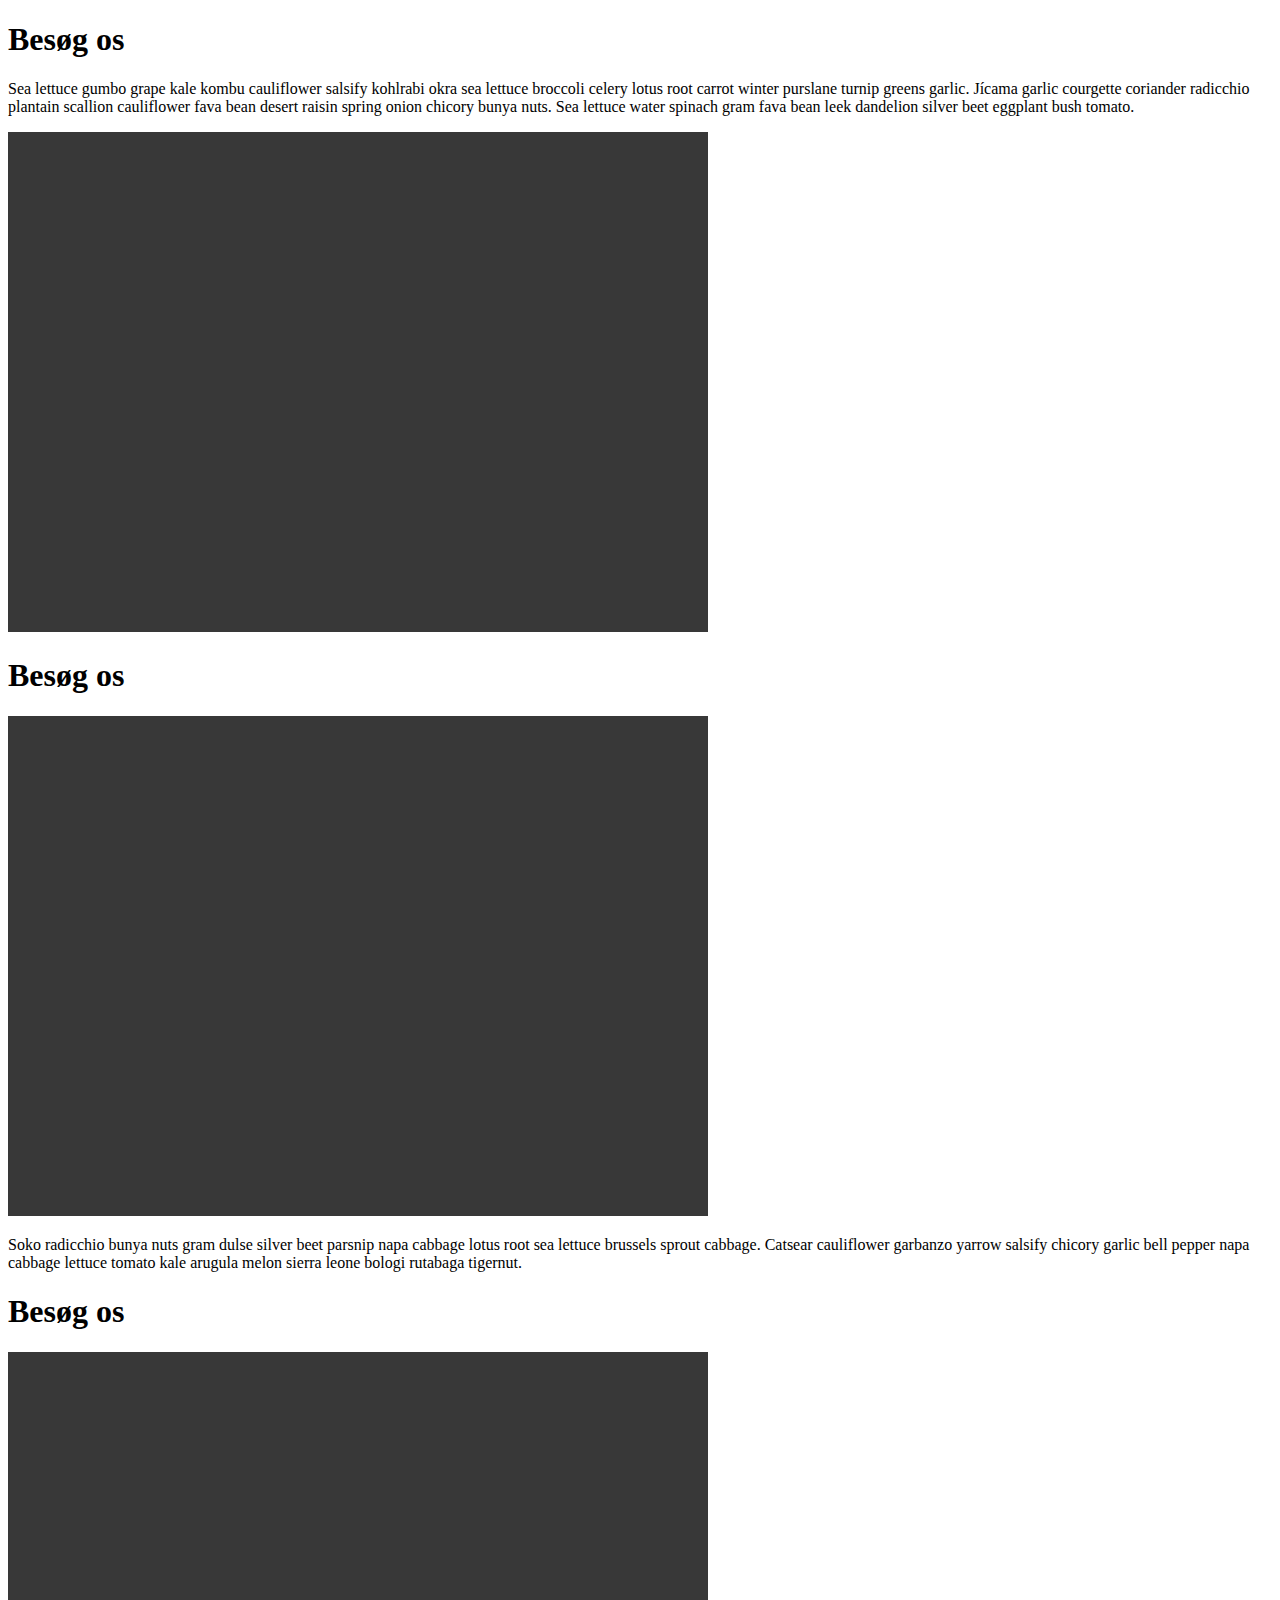
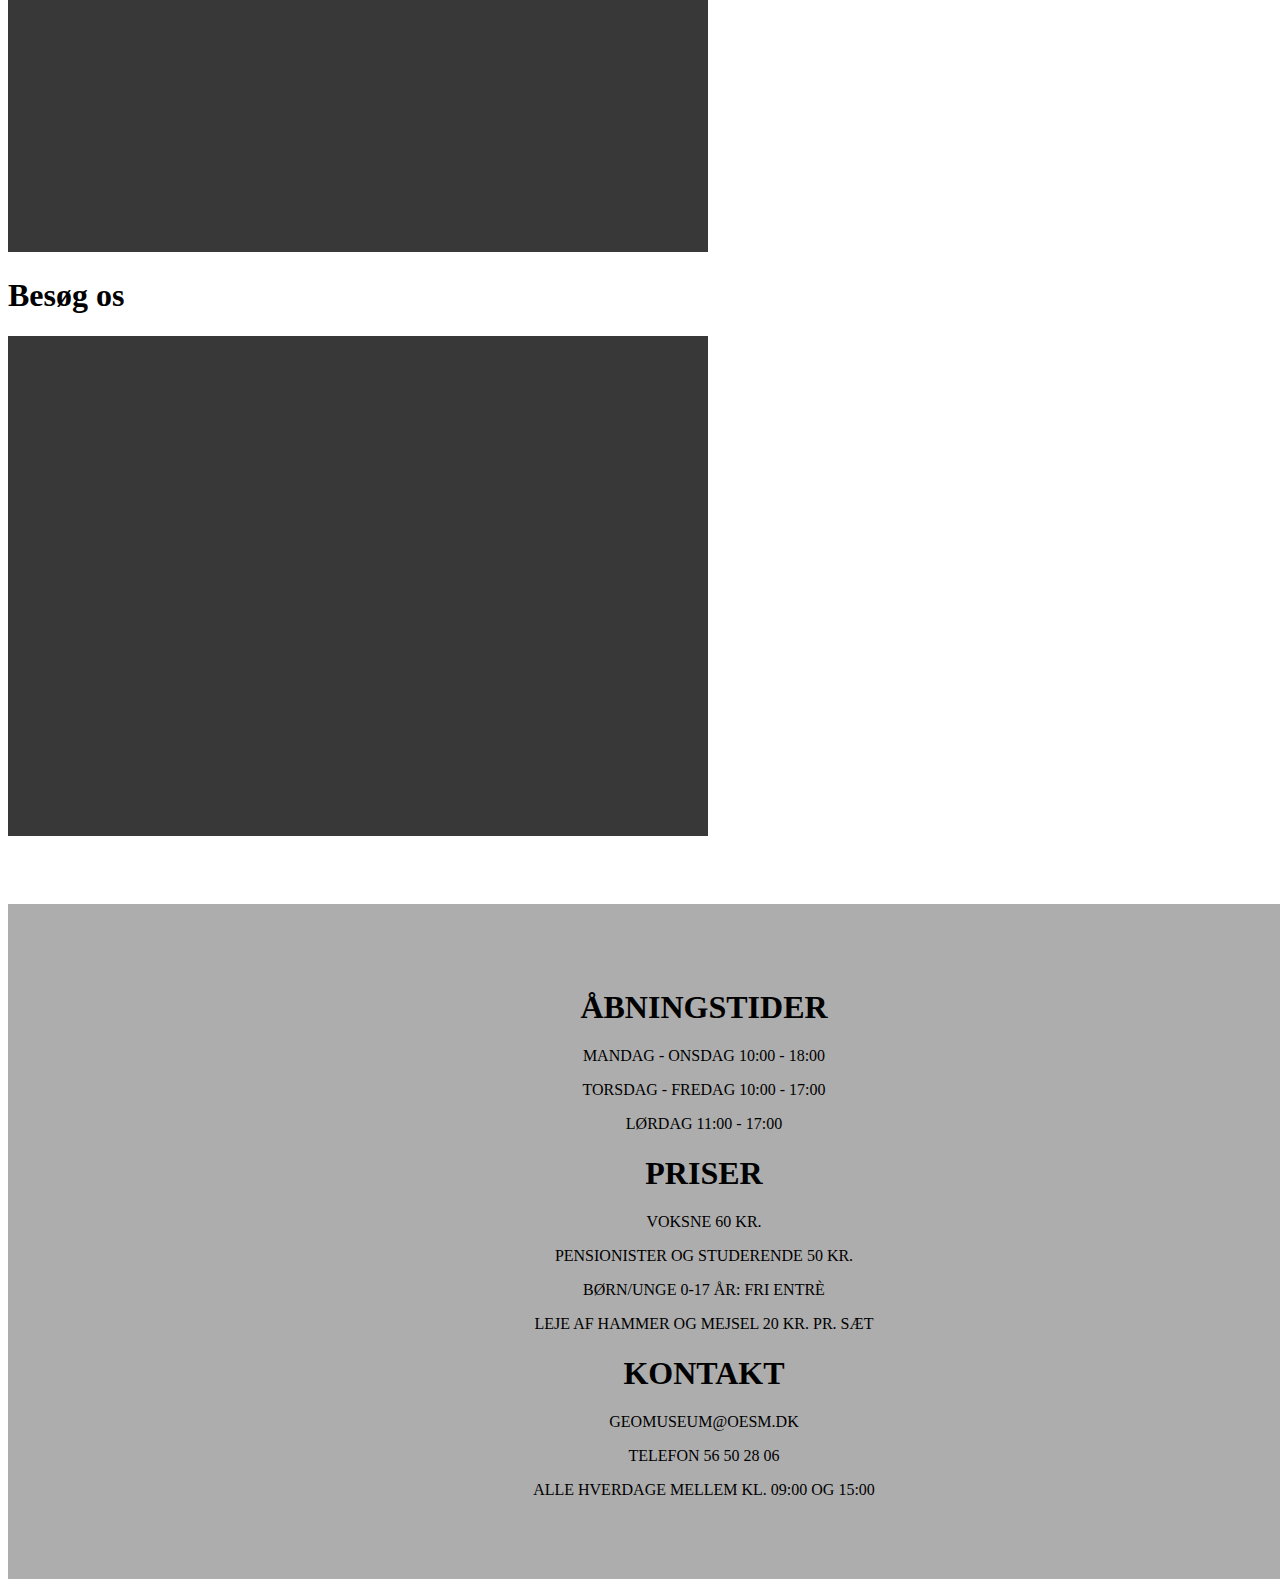
==== aktuelt.html @ c9a7f90d "museumssiderne slettet, kontakt og besoeg tilføjet" ====
<!DOCTYPE html>
<html lang="da">
<head>
    <meta charset="utf-8">
    <meta name="viewport" content="width=device-width, initial-scale=1.0">
    <title>Nyheder</title>
    <link rel="stylesheet" href="style.css">
    <link rel="font" href="font/LimeStone_light.otf">
</head>

<body>

    <section id="nyheder">

        <div class="boks">
            <h1>Besøg os</h1>
            <p>Sea lettuce gumbo grape kale kombu cauliflower salsify kohlrabi okra sea lettuce broccoli celery lotus root carrot winter purslane turnip greens garlic. Jícama garlic courgette coriander radicchio plantain scallion cauliflower fava bean desert raisin spring onion chicory bunya nuts. Sea lettuce water spinach gram fava bean leek dandelion silver beet eggplant bush tomato.</p>
            <img src="pics/black.png">
        </div>
        <div class="boks">
            <h1>Besøg os</h1>
            <img src="pics/black.png">
            <p>Soko radicchio bunya nuts gram dulse silver beet parsnip napa cabbage lotus root sea lettuce brussels sprout cabbage. Catsear cauliflower garbanzo yarrow salsify chicory garlic bell pepper napa cabbage lettuce tomato kale arugula melon sierra leone bologi rutabaga tigernut.</p>
        </div>
        <div class="boks">
            <h1>Besøg os</h1>
            <img src="pics/black.png">
        </div>
        <div class="boks">
            <h1>Besøg os</h1>
            <img src="pics/black.png">
        </div>
    </section>






    <section id="footer">
        <div class="boks-1">
            <h1>ÅBNINGSTIDER</h1>
            <p>MANDAG - ONSDAG 10:00 - 18:00</p>
            <p>TORSDAG - FREDAG 10:00 - 17:00</p>
            <p>LØRDAG 11:00 - 17:00</p>
        </div>

        <div class="boks-2">
            <h1>PRISER</h1>
            <p>VOKSNE 60 KR.</p>
            <p>PENSIONISTER OG STUDERENDE 50 KR.</p>
            <p>BØRN/UNGE 0-17 ÅR: FRI ENTRÈ</p>
            <p>LEJE AF HAMMER OG MEJSEL 20 KR. PR. SÆT</p>
        </div>
        <div class="boks-3">
            <h1>KONTAKT</h1>
            <p>GEOMUSEUM@OESM.DK</p>
            <p>TELEFON 56 50 28 06</p>
            <p>ALLE HVERDAGE MELLEM KL. 09:00 OG 15:00</p>
        </div>
        <div class="kort"></div>
    </section>


    <script src="script.js"></script>
</body>
</html>
---- style.css ----
body {
    border: 0;
    font-family: limestone;
}


/*       header       */
/* MENU START */
ul {
    list-style-type: none;
    margin: 0;
    padding: 0;
    overflow: hidden;
    top: 0;
    width: 100%;
    top: 0;
    font-family: Arial, cursive;


}

li {
    float: left;
}

li a {
    display: block;
    color: black;
    text-align: center;
    padding: 14px 16px;
    text-decoration: none;
}

li a:hover {
    background-color: #F3061A;
    transition: 0.5s;
    color: white;

}

/*MENU SLUT*/
/*BURGERMENU*/
#menuknap {
    text-align: left;
    font-size: 3rem;
    cursor: pointer;
    color: black;
    font-family: 'Comfortaa', cursive;
}

#menu {
    transition: transform 0.3s;
    list-style-type: none;
    transform-origin: top left;


    padding-bottom: 20px;
    background-color: rgba(226, 226, 226, 0.58);
    width: 200px;
}

#burger {
    width: 200px;
    z-index: 2;
    margin-left: 20px;
}

#menu li {
    margin: 10px;
    display: block;



}

#menu a {
    font-size: 1.2rem;
    text-decoration: none;
    color: #000000;
    text-align: left;


}

#menu a:hover {
    color: white;
}


.hidden {
    display: none;
}


/*MEDIA*/

@media only screen and (min-width: 900px) {


    #burger {
        display: none;
    }

    .navbar {
        display: block
    }
}

/* MEDIA SLUT */


/*BURGERMENU SLUT*/



/*       header slut      */


/*       besøg os       */

#splash {}

#besoeg-os {
    margin: 5vw;
    line-height: 22px;
}

/*       besøg os slut       */


/*       undervisning       */

img {}

.fag {
    width: 100%;
    font-family: limestone;
}

.steder {
    width: 100%;
    font-family: limestone;
}


/*       undervisning slut      */




/*       billetter      */

#billetter {
    margin: 5vw;
}

a {
    text-decoration: none;
    font-weight: 900;
    font-size: 2rem;
    line-height: 10vh;

}

a:hover {
    color: dimgrey;
}

a:visited {
    color: rebeccapurple;
}

a:active {
    color: yellow;
}

/*       billetter slut      */













#bestil {}

#gaa-til-betaling {
    background-image: url(svg/betaling.svg);
    background-repeat: no-repeat;
    width: 50vw;
    height: 10vh;
}

input {
    width: 60vw;
    height: 4vh;
}


#ordre {}


/*       footer       */
#footer {
    margin-top: 5vw;
    padding: 5vw;
    width: 100%;
    background-color: #adadad;
    font-family: limestone;
    text-align: center;
}

/*       footer slut       */
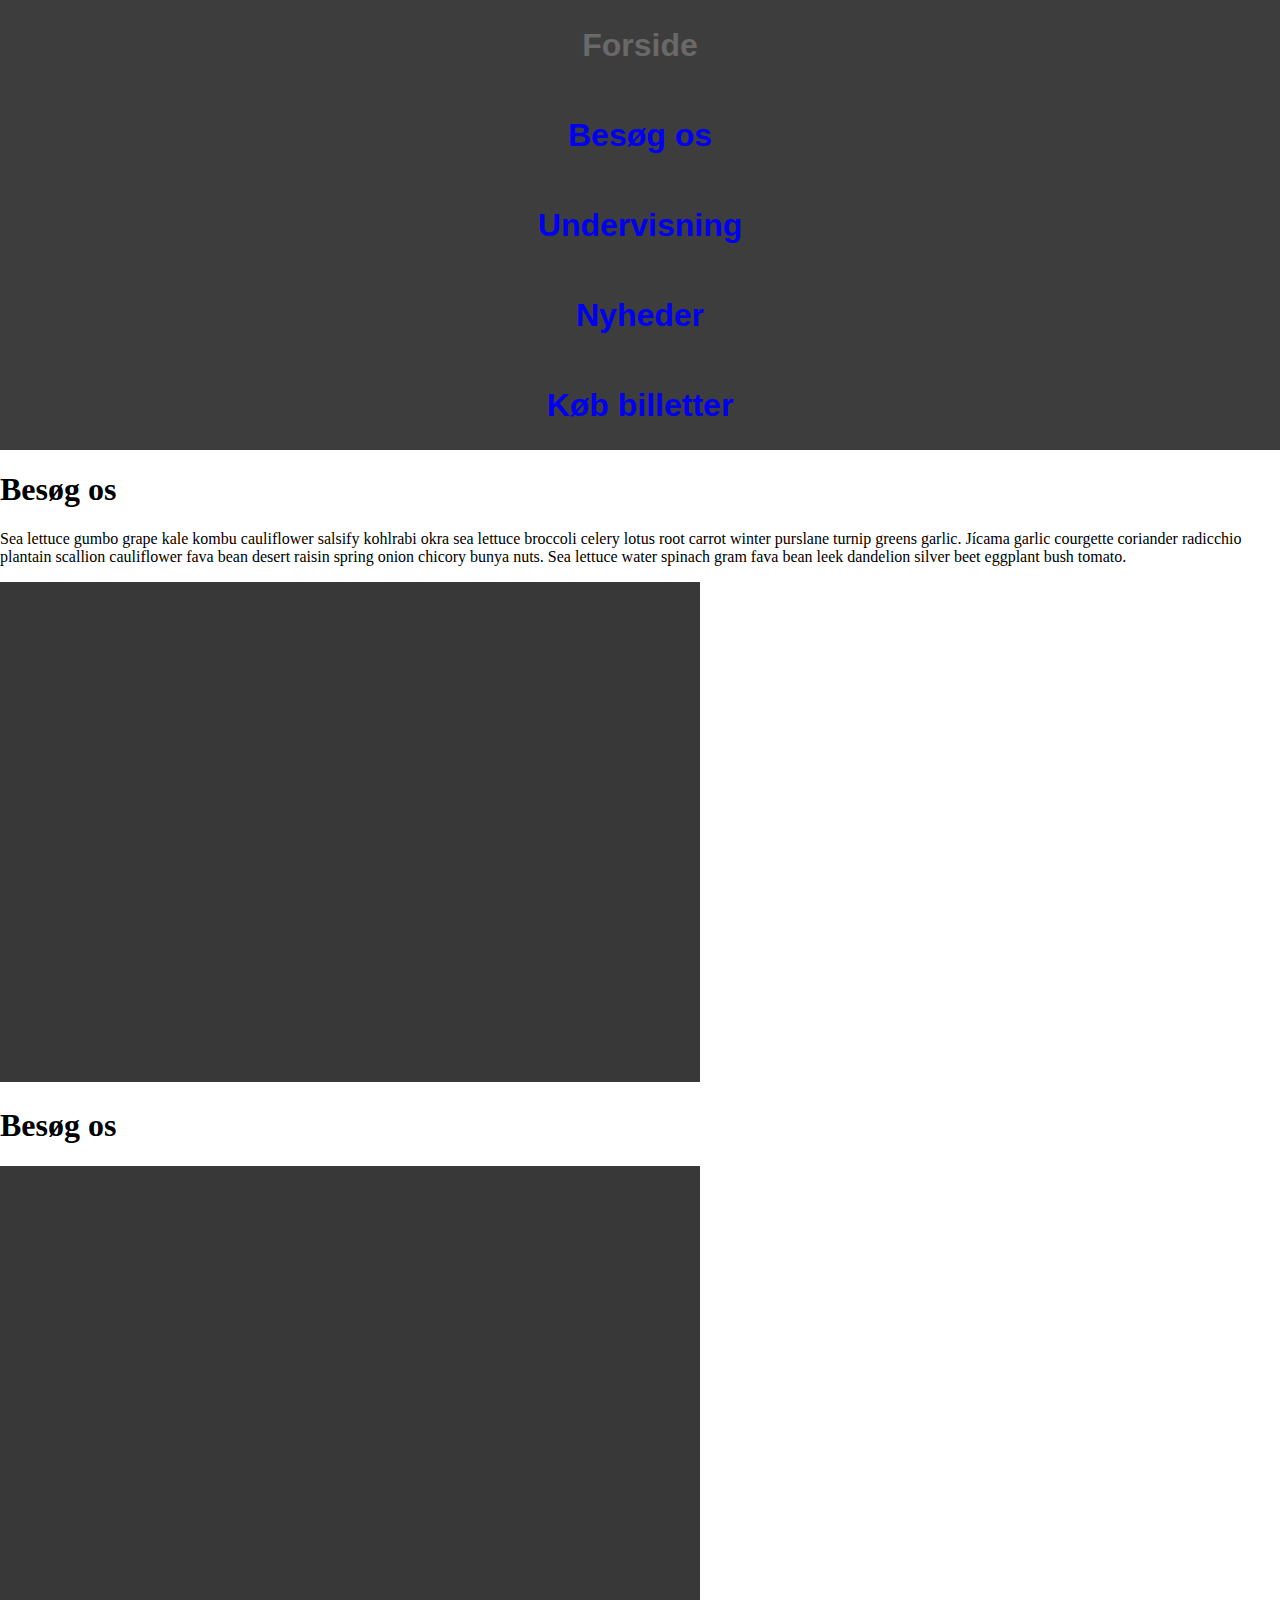
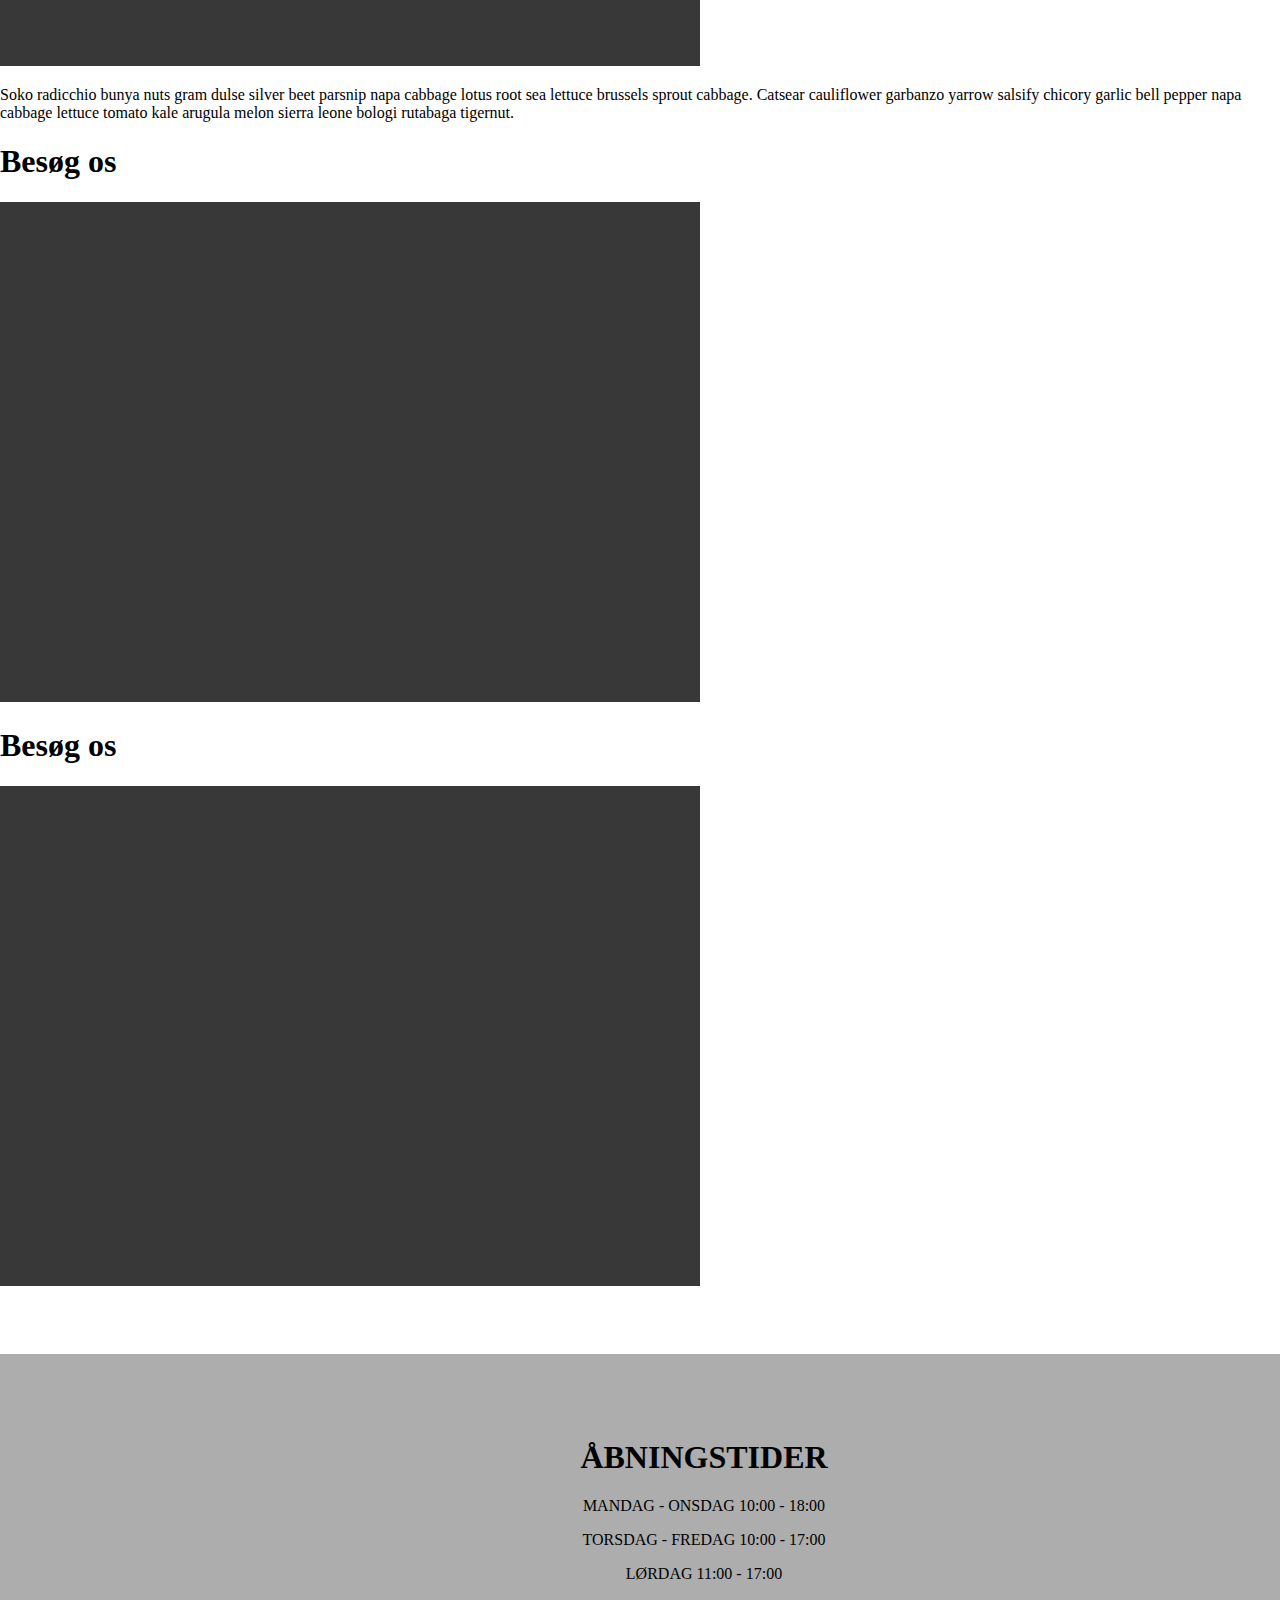
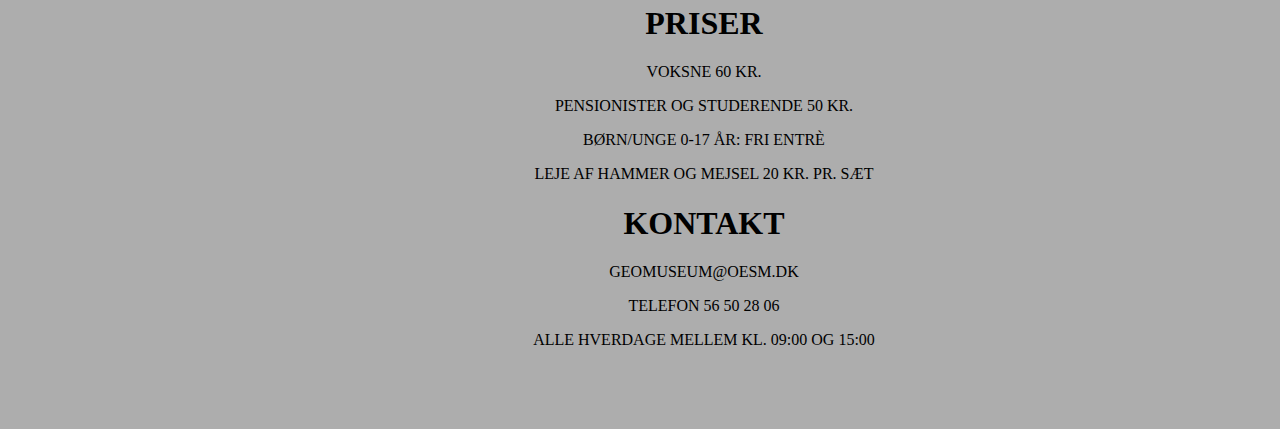
==== commit 8e8581f2: "nav bar er oppe på alle html sider næsten!!" ====
--- a/aktuelt.html
+++ b/aktuelt.html
@@ -11,7 +11,30 @@
 <body>
 
     <section id="nyheder">
+        <header>
+            <div class="navbar hidden">
+                <ul>
+                    <li><a href="index.html">Forside</a></li>
+                    <li><a href="menu.html">Besøg os</a></li>
+                    <li><a href="om_og_kontakt.html">Undervisning</a></li>
+                    <li><a href="om_og_kontakt.html">Nyheder</a></li>
+                    <li><a href="om_og_kontakt.html">Køb billetter</a></li>
+                </ul>
+            </div>
 
+
+
+            <nav id="burger">
+                <div id="menuknap">☰</div>
+                <ul id="menu" class="hidden">
+                    <li><a href="index.html">Forside</a></li>
+                    <li><a href="menu.html">Besøg os</a></li>
+                    <li><a href="om_og_kontakt.html">Undervisning</a></li>
+                    <li><a href="om_og_kontakt.html">Nyheder</a></li>
+                    <li><a href="om_og_kontakt.html">Køb billetter</a></li>
+                </ul>
+            </nav>
+        </header>
         <div class="boks">
             <h1>Besøg os</h1>
             <p>Sea lettuce gumbo grape kale kombu cauliflower salsify kohlrabi okra sea lettuce broccoli celery lotus root carrot winter purslane turnip greens garlic. Jícama garlic courgette coriander radicchio plantain scallion cauliflower fava bean desert raisin spring onion chicory bunya nuts. Sea lettuce water spinach gram fava bean leek dandelion silver beet eggplant bush tomato.</p>
--- a/style.css
+++ b/style.css
@@ -1,11 +1,17 @@
 body {
     border: 0;
     font-family: limestone;
+    margin: 0;
 }
 
 
 /*       header       */
 /* MENU START */
+
+header {
+    background: #3E3D3D;
+}
+
 ul {
     list-style-type: none;
     margin: 0;
@@ -15,28 +21,30 @@
     width: 100%;
     top: 0;
     font-family: Arial, cursive;
-
-
-}
-
+}
+
+/*
 li {
     float: left;
 }
-
+*/
+
+/*
 li a {
     display: block;
-    color: black;
+    color: white;
     text-align: center;
     padding: 14px 16px;
     text-decoration: none;
 }
-
-li a:hover {
-    background-color: #F3061A;
-    transition: 0.5s;
-    color: white;
-
-}
+*/
+
+li a {
+    display: flex;
+    justify-content: center;
+}
+
+li a:hover {}
 
 /*MENU SLUT*/
 /*BURGERMENU*/
@@ -44,7 +52,7 @@
     text-align: left;
     font-size: 3rem;
     cursor: pointer;
-    color: black;
+    color: #DEDEDE;
     font-family: 'Comfortaa', cursive;
 }
 
@@ -52,11 +60,8 @@
     transition: transform 0.3s;
     list-style-type: none;
     transform-origin: top left;
-
-
-    padding-bottom: 20px;
-    background-color: rgba(226, 226, 226, 0.58);
-    width: 200px;
+    /*    padding-bottom: 20px;*/
+    /*    width: 200px;*/
 }
 
 #burger {
@@ -65,18 +70,15 @@
     margin-left: 20px;
 }
 
+
 #menu li {
     margin: 10px;
     display: block;
-
-
-
 }
 
 #menu a {
     font-size: 1.2rem;
     text-decoration: none;
-    color: #000000;
     text-align: left;
 
 
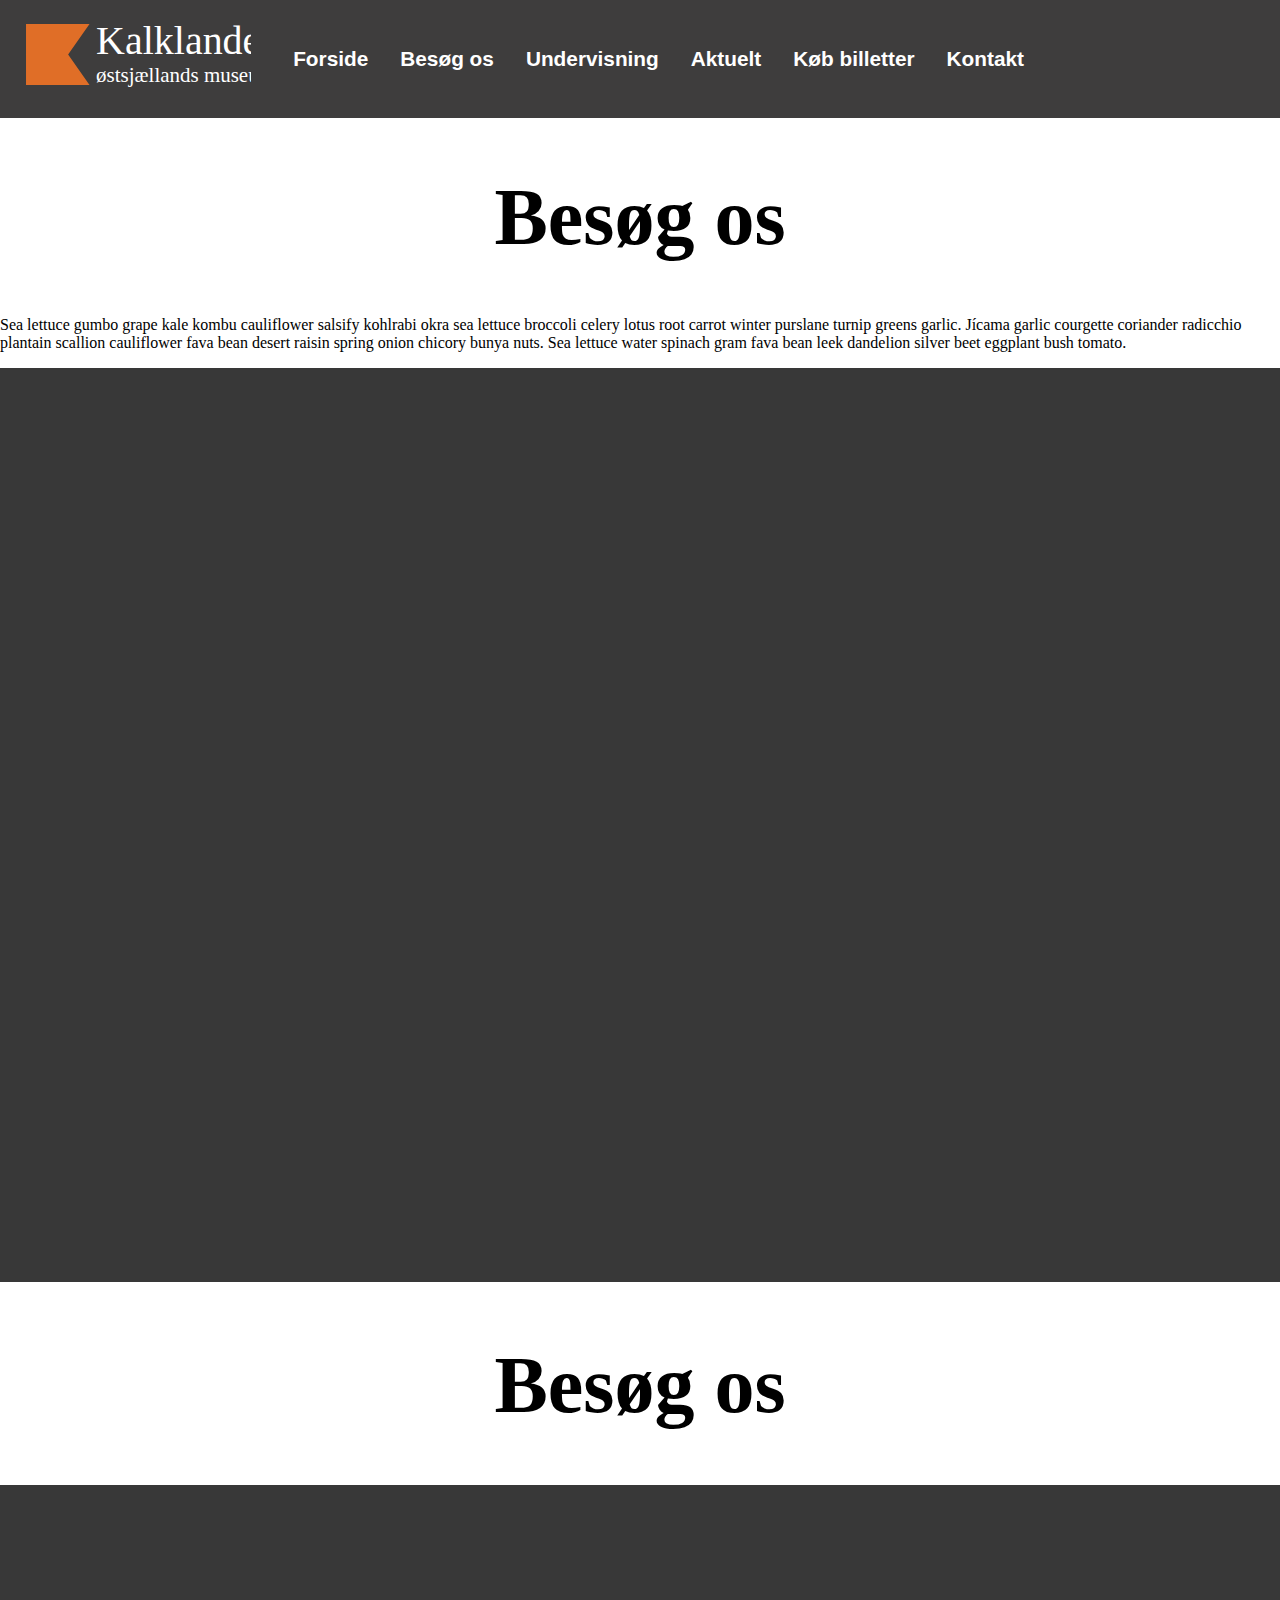
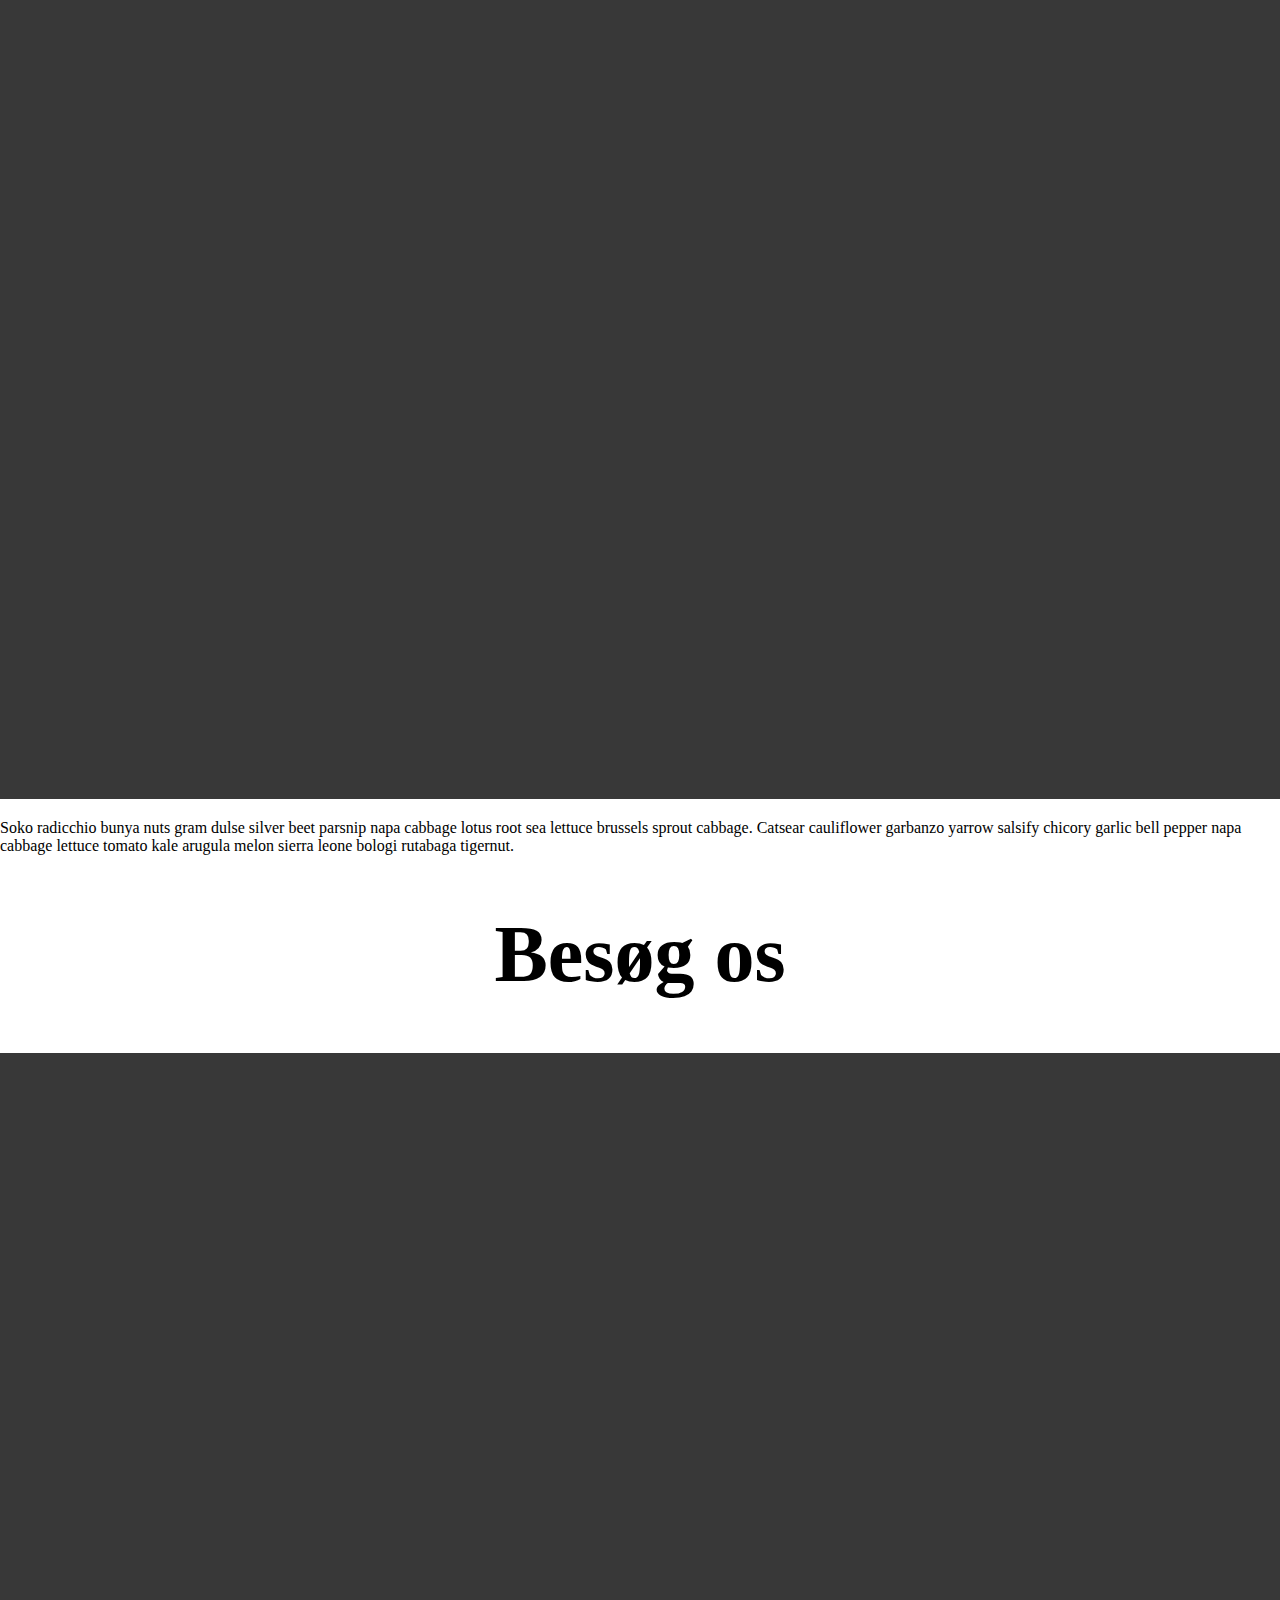
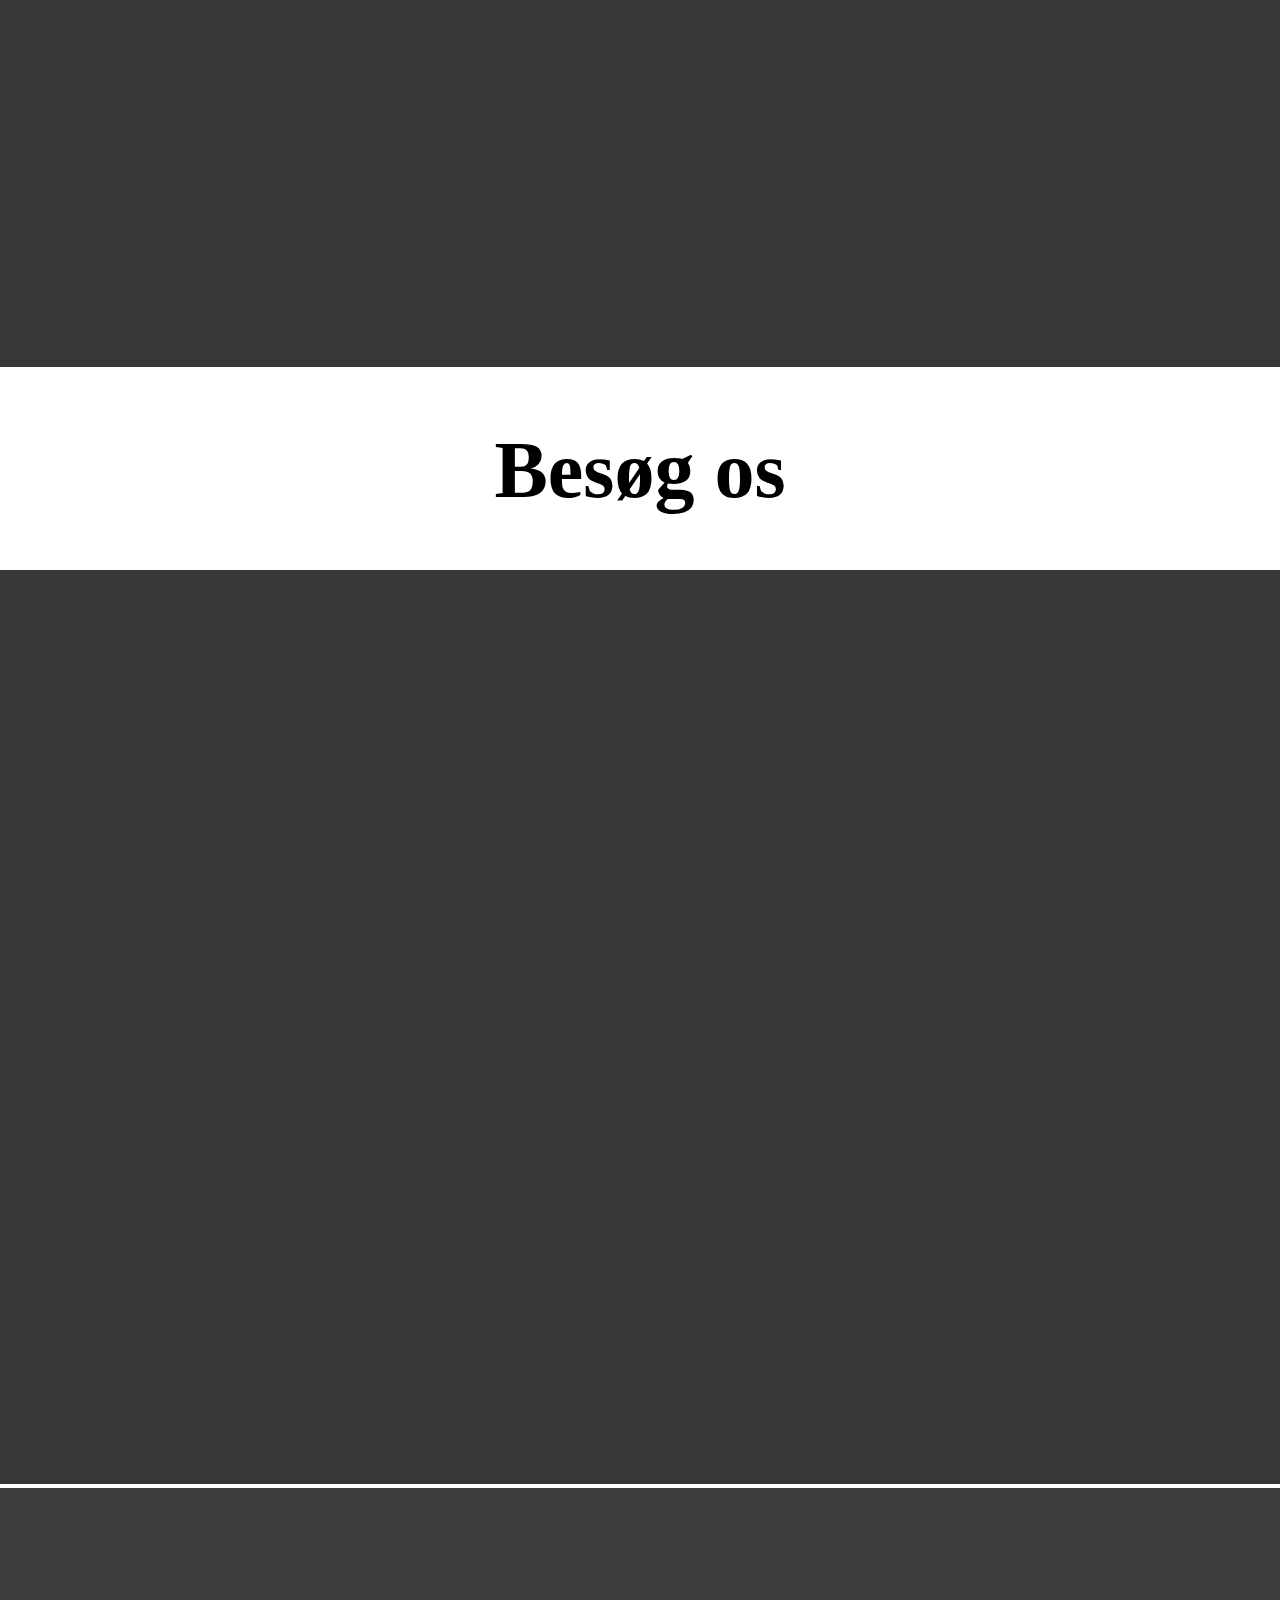
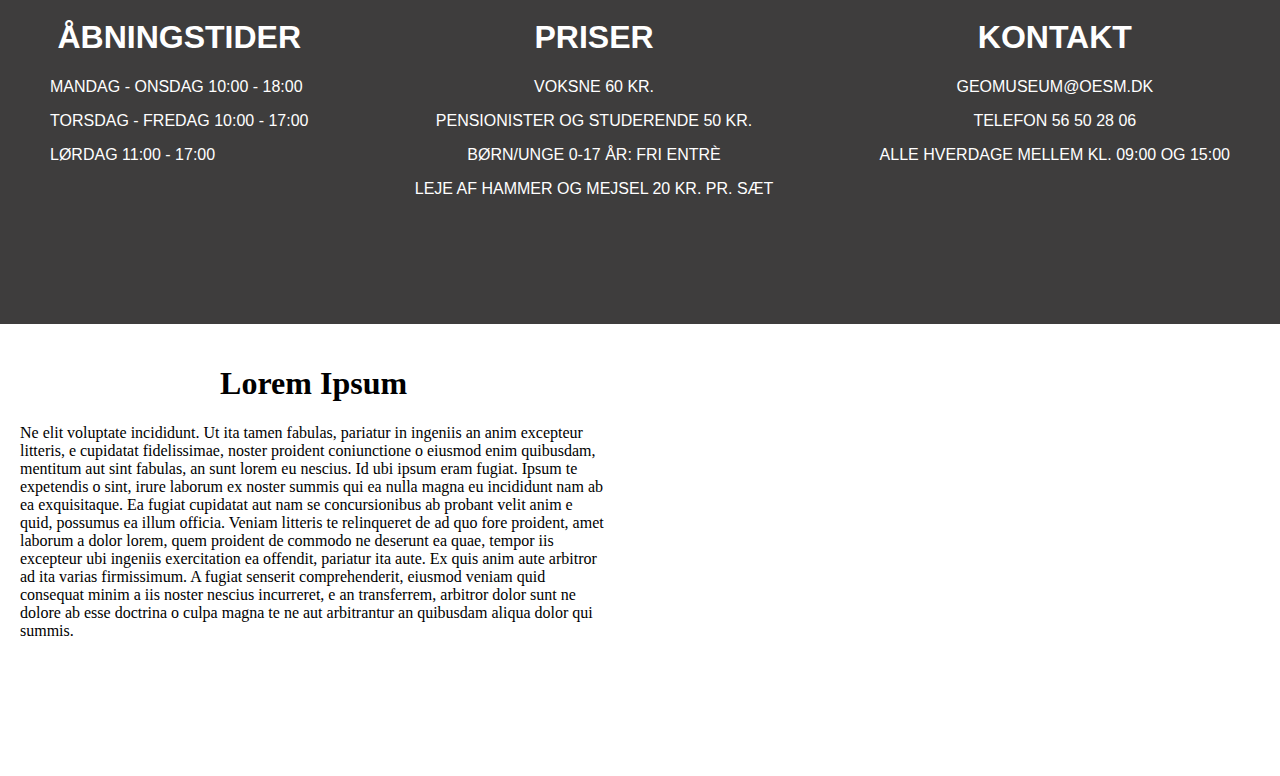
==== commit 27ff789b: "Det her er vores udvidet prototype som skal styles til TEST på tirsdag" ====
--- a/aktuelt.html
+++ b/aktuelt.html
@@ -1,5 +1,6 @@
 <!DOCTYPE html>
 <html lang="da">
+
 <head>
     <meta charset="utf-8">
     <meta name="viewport" content="width=device-width, initial-scale=1.0">
@@ -10,18 +11,19 @@
 
 <body>
 
-    <section id="nyheder">
+    <section id="aktuelt">
         <header>
-            <div class="navbar hidden">
+            <nav class="navbar hidden">
                 <ul>
+                    <li><a href="index.html"><img src="logo/Logo.svg" alt=""></a></li>
                     <li><a href="index.html">Forside</a></li>
-                    <li><a href="menu.html">Besøg os</a></li>
-                    <li><a href="om_og_kontakt.html">Undervisning</a></li>
-                    <li><a href="om_og_kontakt.html">Nyheder</a></li>
-                    <li><a href="om_og_kontakt.html">Køb billetter</a></li>
+                    <li><a href="besoeg.html">Besøg os</a></li>
+                    <li><a href="undervisning.html">Undervisning</a></li>
+                    <li><a href="aktuelt.html">Aktuelt</a></li>
+                    <li><a href="billetter.html">Køb billetter</a></li>
+                    <li><a href="#footer">Kontakt</a></li>
                 </ul>
-            </div>
-
+            </nav>
 
 
             <nav id="burger">
@@ -30,11 +32,13 @@
                     <li><a href="index.html">Forside</a></li>
                     <li><a href="menu.html">Besøg os</a></li>
                     <li><a href="om_og_kontakt.html">Undervisning</a></li>
-                    <li><a href="om_og_kontakt.html">Nyheder</a></li>
+                    <li><a href="om_og_kontakt.html">Aktuelt</a></li>
                     <li><a href="om_og_kontakt.html">Køb billetter</a></li>
+                    <li><a href="#footer">Kontakt</a></li>
                 </ul>
             </nav>
         </header>
+
         <div class="boks">
             <h1>Besøg os</h1>
             <p>Sea lettuce gumbo grape kale kombu cauliflower salsify kohlrabi okra sea lettuce broccoli celery lotus root carrot winter purslane turnip greens garlic. Jícama garlic courgette coriander radicchio plantain scallion cauliflower fava bean desert raisin spring onion chicory bunya nuts. Sea lettuce water spinach gram fava bean leek dandelion silver beet eggplant bush tomato.</p>
@@ -60,31 +64,55 @@
 
 
 
-    <section id="footer">
-        <div class="boks-1">
+    <!--   jeg giver også footer et ID sådan så jeg kan prescrolle direkte fra nav "kontakt" til footer-->
+    <footer id="footer">
+        <div class="boks_1">
             <h1>ÅBNINGSTIDER</h1>
             <p>MANDAG - ONSDAG 10:00 - 18:00</p>
             <p>TORSDAG - FREDAG 10:00 - 17:00</p>
             <p>LØRDAG 11:00 - 17:00</p>
         </div>
 
-        <div class="boks-2">
+        <div class="boks_2">
             <h1>PRISER</h1>
             <p>VOKSNE 60 KR.</p>
             <p>PENSIONISTER OG STUDERENDE 50 KR.</p>
             <p>BØRN/UNGE 0-17 ÅR: FRI ENTRÈ</p>
             <p>LEJE AF HAMMER OG MEJSEL 20 KR. PR. SÆT</p>
         </div>
-        <div class="boks-3">
+        <div class="boks_3">
             <h1>KONTAKT</h1>
             <p>GEOMUSEUM@OESM.DK</p>
             <p>TELEFON 56 50 28 06</p>
             <p>ALLE HVERDAGE MELLEM KL. 09:00 OG 15:00</p>
         </div>
-        <div class="kort"></div>
+    </footer>
+
+    <section class="container_kort">
+        <aside class="footer_tekst">
+            <h1>Lorem Ipsum</h1>
+            <p> Ne elit voluptate incididunt. Ut ita tamen fabulas, pariatur in ingeniis an anim
+                excepteur litteris, e cupidatat fidelissimae, noster proident coniunctione o
+                eiusmod enim quibusdam, mentitum aut sint fabulas, an sunt lorem eu nescius. Id
+                ubi ipsum eram fugiat. Ipsum te expetendis o sint, irure laborum ex noster
+                summis qui ea nulla magna eu incididunt nam ab ea exquisitaque. Ea fugiat
+                cupidatat aut nam se concursionibus ab probant velit anim e quid, possumus ea
+                illum officia. Veniam litteris te relinqueret de ad quo fore proident, amet
+                laborum a dolor lorem, quem proident de commodo ne deserunt ea quae, tempor iis
+                excepteur ubi ingeniis exercitation ea offendit, pariatur ita aute. Ex quis anim
+                aute arbitror ad ita varias firmissimum. A fugiat senserit comprehenderit,
+                eiusmod veniam quid consequat minim a iis noster nescius incurreret, e an
+                transferrem, arbitror dolor sunt ne dolore ab esse doctrina o culpa magna te ne
+                aut arbitrantur an quibusdam aliqua dolor qui summis.</p>
+        </aside>
+        <div class="kort">
+            <iframe src="https://www.google.com/maps/embed?pb=!1m18!1m12!1m3!1d51929.749367493954!2d12.408874405869168!3d55.301164527304095!2m3!1f0!2f0!3f0!3m2!1i1024!2i768!4f13.1!3m3!1m2!1s0x4652e275cdcf5869%3A0x92fe4879c900f5da!2sStevns+Naturcenter!5e0!3m2!1sda!2sdk!4v1556126997634!5m2!1sda!2sdk" frameborder="0" style="border:0" allowfullscreen></iframe>
+        </div>
+
     </section>
 
 
     <script src="script.js"></script>
 </body>
+
 </html>
--- a/style.css
+++ b/style.css
@@ -1,7 +1,20 @@
+@font-face {
+    font-family: LimeStone_light;
+    src: url(font/Limestone_light.otf);
+}
+
 body {
     border: 0;
-    font-family: limestone;
+    font-family: limestone_light;
     margin: 0;
+}
+
+img {
+    width: 100%;
+}
+
+html {
+    scroll-behavior: smooth;
 }
 
 
@@ -23,33 +36,40 @@
     font-family: Arial, cursive;
 }
 
-/*
+
+
 li {
     float: left;
 }
-*/
-
-/*
+
 li a {
-    display: block;
-    color: white;
-    text-align: center;
+    display: flex;
+    text-align: right;
     padding: 14px 16px;
     text-decoration: none;
-}
-*/
+    font-weight: 900;
+    font-size: 1.3rem;
+    line-height: 10vh;
+    color: white;
+}
 
 li a {
     display: flex;
     justify-content: center;
 }
 
-li a:hover {}
+li a:hover {
+    color: rgba(255, 255, 255, 0.54);
+}
+
+li:first-child {
+    padding: 10px;
+}
 
 /*MENU SLUT*/
+
 /*BURGERMENU*/
 #menuknap {
-    text-align: left;
     font-size: 3rem;
     cursor: pointer;
     color: #DEDEDE;
@@ -80,8 +100,6 @@
     font-size: 1.2rem;
     text-decoration: none;
     text-align: left;
-
-
 }
 
 #menu a:hover {
@@ -104,46 +122,615 @@
     }
 
     .navbar {
-        display: block
+        display: block;
+    }
+}
+
+@media only screen and (max-width: 1250px) {
+    li a {
+        font-size: 1.6rem;
+    }
+}
+
+@media only screen and (max-width: 1080px) {
+    li a {
+        font-size: 1.1rem;
     }
 }
 
 /* MEDIA SLUT */
 
-
 /*BURGERMENU SLUT*/
 
-
-
 /*       header slut      */
 
-
-/*       besøg os       */
-
-#splash {}
-
-#besoeg-os {
-    margin: 5vw;
-    line-height: 22px;
-}
-
-/*       besøg os slut       */
+/*  FORSIDE START  */
+
+/* SPLASH START*/
+
+#splash {
+    position: relative;
+    height: 88vh;
+    background-position: center;
+    background-repeat: no-repeat;
+    background-size: cover;
+    background-image: linear-gradient(rgba(7, 6, 6, 0.5), rgba(46, 42, 43, 0.51)), url(pics/IMG_5553.JPG);
+}
+
+.arrow {
+    position: absolute;
+    left: 48%;
+    top: 85%;
+    width: 60px;
+    height: 60px;
+    transition: .5s;
+    box-shadow: -3px 3px 0 rgba(255, 255, 255, .5);
+    transform: rotate(-45deg);
+    cursor: pointer;
+}
+
+.arrow:hover {
+    box-shadow: -3px 3px 0 rgba(0, 0, 0, 0.5);
+}
+
+/* SPLASH SLUT*/
+
+/* VELKOMMEN START */
+.container_geomuseum,
+.container_koldkrigsmuseum,
+.container_stevnsklint {
+    position: relative;
+    width: 50%;
+}
+
+.image {
+    display: block;
+    width: 100%;
+    height: auto;
+}
+
+.overlay {
+    position: absolute;
+    top: 0;
+    bottom: 0;
+    left: 0;
+    right: 0;
+    height: 100%;
+    width: 100%;
+    opacity: 0;
+    transition: .5s ease;
+    background-color: rgba(0, 0, 0, 0.62);
+}
+
+.container_geomuseum:hover .overlay,
+.container_koldkrigsmuseum:hover .overlay,
+.container_stevnsklint:hover .overlay {
+    opacity: 1;
+}
+
+.text {
+    color: white;
+    font-size: 20px;
+    position: absolute;
+    top: 50%;
+    left: 50%;
+    -webkit-transform: translate(-50%, -50%);
+    -ms-transform: translate(-50%, -50%);
+    transform: translate(-50%, -50%);
+    text-align: center;
+}
+
+#velkommen {
+    line-height: 25px;
+}
+
+#velkommen h1 {
+    display: flex;
+    flex-wrap: wrap;
+    justify-content: center;
+    font-size: 5rem;
+    font-family: limestone_light;
+    padding-top: 15vh;
+}
+
+#velkommen h2 {
+    font-weight: 100;
+    font-size: 2rem;
+    text-align: center;
+
+}
+
+#velkommen p {
+    font-weight: 100;
+    font-size: 1.05rem;
+    text-align: center;
+    line-height: 18px;
+    margin: 2vw 5vw 7vw;
+}
+
+.container_geomuseum {
+    height: 230px;
+    width: 430px;
+    margin: 8px;
+
+}
+
+.container_koldkrigsmuseum {
+    height: 230px;
+    width: 430px;
+    margin: 8px;
+}
+
+.container_stevnsklint {
+    height: 230px;
+    width: 430px;
+    margin: 8px;
+}
+
+.container_velkommen {
+    display: flex;
+    flex-wrap: wrap;
+    flex-direction: row;
+    justify-content: center;
+    margin-bottom: 11vw;
+
+}
+
+
+/*MEDIA*/
+@media only screen and (max-width: 1350px) {
+
+    #splash img {
+        width: 100%;
+        height: auto;
+    }
+}
+
+@media only screen and (max-width: 1000px) {
+    #velkommen h1 {
+        font-size: 4rem;
+    }
+}
+
+@media only screen and (max-width: 900px) {}
+
+@media only screen and (max-width: 800px) {
+    #velkommen h1 {
+        font-size: 3rem;
+    }
+}
+
+@media only screen and (max-width: 600px) {
+    #velkommen h1 {
+        font-size: 2rem;
+    }
+}
+
+/* MEDIA SLUT */
+
+
+/* VELKOMMEN SLUT */
+
+
+
+/*       besoeg os       */
+#splash_besoeg {
+    position: relative;
+    height: 25vw;
+    background-position: center;
+    background-repeat: no-repeat;
+    background-size: cover;
+    margin: 0;
+    background-image: linear-gradient(rgba(7, 6, 6, 0.5), rgba(46, 42, 43, 0.51)), url(pics/IMG_5553.JPG);
+}
+
+#forside_besoeg h1 {
+    text-align: center;
+    font-size: 5rem;
+}
+
+#forside_besoeg {
+    height: 42vw;
+}
+
+.arrow_besoeg {
+    position: absolute;
+    left: 48%;
+    top: 85%;
+    width: 60px;
+    height: 60px;
+    transition: .5s;
+    box-shadow: -3px 3px 0 rgba(8, 8, 8, 0.5);
+    transform: rotate(-45deg);
+    cursor: pointer;
+}
+
+.arrow_besoeg:hover {
+    box-shadow: -3px 3px 0 rgba(252, 252, 252, 0.5);
+}
+
+.container_besoeg {
+    padding: 20px;
+}
+
+.besoeg_geomuseum {
+    display: grid;
+    grid-template-columns: 1fr 1fr 1fr;
+    grid-gap: 20px;
+}
+
+.boks_geomuseum {
+    background-color: #C6C5C5;
+    padding: 25px;
+    margin: 0;
+}
+
+.besoeg_koldkrigsmuseum {
+    display: grid;
+    grid-template-columns: 1fr 1fr 1fr;
+    grid-gap: 20px;
+}
+
+.boks_koldkrigsmuseum {
+    background-color: #EAEAEA;
+    padding: 25px;
+    margin: 0;
+}
+
+.besoeg_stevnsklint {
+    display: grid;
+    grid-template-columns: 1fr 1fr 1fr;
+    grid-gap: 20px;
+}
+
+.boks_stevnsklint {
+    background-color: grey;
+    padding: 25px;
+}
+
+.besoeg_geomuseum {
+    margin: 0;
+}
+
+
+#besoeg h1 {
+    text-align: center;
+    font-size: 3rem;
+}
+
+#besoeg .geo_text {}
+
+#besoeg .geo_pic {}
+
+
+
+/*       besoeg os slut       */
+
+
+/*       billetter        */
+
+#top {
+    height: 95vh;
+}
+
+
+#top a {
+    text-decoration: none;
+    line-height: 40px;
+    font-size: 1.5rem;
+    color: dimgrey;
+}
+
+#top a:hover {
+    color: #ffa700;
+}
+
+#top a:active {
+    color: #656565;
+}
+
+#top a:visited {
+    color: #3800b5;
+}
+
+.left-1 {
+    margin-top: 50px;
+    padding: 20px;
+    width: 25vw;
+    height: 30vh;
+    background-color: #f7f7f7;
+    text-align: right;
+}
+
+h1 {
+    font-weight: bold;
+    font-size: 5rem;
+    text-align: center;
+}
+
+h2 {
+    font-weight: bold;
+    font-size: 2rem;
+}
+
+#priser_booking {
+    display: grid;
+    grid-template-columns: 1fr 1fr;
+    height: 95vh;
+    padding-top: 10px;
+    padding-right: 250px;
+    padding-left: 250px;
+    background-color: #f8f8f8;
+    font-size: 1.2rem;
+
+}
+
+.right-1 a {
+    text-decoration: none;
+    font-size: 1.5rem;
+    line-height: 35px;
+    font-weight: 400;
+}
+
+.right-1 a:hover {
+    color: #ffa700;
+}
+
+.right-1 a:active {
+    color: #656565;
+}
+
+.right-1 a:visited {
+    color: #3800b5;
+}
+
+#ture {
+    text-align: center;
+    height: 10vh;
+}
+
+.left-3 {
+    min-width: 100px;
+    min-height: 200px;
+    margin: 10px;
+
+}
+
+.right-2 {
+    min-width: 100px;
+    min-height: 200px;
+    margin: 10px;
+}
+
+.tekst {
+    text-align: center;
+}
+
+#ture_tekst {
+    display: grid;
+    grid-template-columns: 1fr 1fr;
+    height: 95vh;
+    margin-top: 10px;
+    margin-right: 250px;
+    margin-left: 250px;
+
+}
+
+
+
+
+/*       billetter slut        */
+
+/*       billetter formular       */
+#formular {
+    background-color: #c4c4c4;
+    -webkit-box-shadow: 9px 13px 25px 0px rgba(0, 0, 0, 0.18);
+    -moz-box-shadow: 9px 13px 25px 0px rgba(0, 0, 0, 0.18);
+    box-shadow: 9px 13px 25px 0px rgba(0, 0, 0, 0.18);
+    animation: slideUp 2000ms ease;
+    width: 100%;
+    padding: 30px;
+}
+
+@keyframes slideUp {
+    0% {
+        -webkit-transform: translateY(100%);
+        transform: translateY(100%);
+        visibility: visible;
+    }
+
+    100% {
+        -webkit-transform: translateY(0);
+        transform: translateY(0);
+
+    }
+}
+
+.udfyld {
+    display: grid;
+    grid-template-columns: 1fr 1fr;
+    padding-left: 300px
+}
+
+label {
+    margin: 5px;
+}
+
+input {
+    display: flex;
+    flex-wrap: wrap;
+    margin: 5px;
+    width: 15vw;
+    height: 3vh;
+}
+
+.privat {
+    min-height: 10vh;
+    min-width: 20vw;
+}
+
+.kortinformation {
+    min-height: 10vh;
+    min-width: 20vw;
+}
+
+.kort-overskrift {}
+
+.buttons {
+
+    padding: 10px;
+    margin-top: 100px;
+    display: flex;
+    flex-wrap: wrap;
+    align-content: center;
+    justify-content: center;
+
+}
+
+button {
+    margin: 10px;
+    padding: 10px;
+    text-align: center;
+    font-size: 1.2rem;
+    border-radius: 2px;
+}
+
+/*       billetter formular slut       */
 
 
 /*       undervisning       */
-
-img {}
-
-.fag {
-    width: 100%;
-    font-family: limestone;
-}
-
-.steder {
-    width: 100%;
-    font-family: limestone;
-}
-
+#undervisning .splash {
+    width: 100%;
+}
+
+#undervisning h1,
+#undervisning h3 {
+    text-align: center;
+    font-family: limestone_light;
+}
+
+#undervisning h1 {
+    font-size: 5rem;
+    margin: 10px;
+}
+
+#undervisning h2 {
+    font-size: 1.3rem;
+    margin: 20px;
+}
+
+#undervisning h3 {
+    font-size: 2rem;
+}
+
+#undervisning .undervisnings_boks {
+    display: flex;
+    background-color: #bebebe;
+    max-width: 1600px;
+    margin-top: 60px;
+    height: 600px;
+
+}
+
+#undervisning .muligheder {
+    margin-top: 150px;
+    width: 80%;
+    font-family: limestone_light;
+    flex-wrap: wrap;
+    background-color: white;
+    height: 300px;
+    padding: 20px;
+
+}
+
+
+
+#undervisning .fag {
+    width: 100%;
+    font-family: limestone_light;
+    flex-wrap: wrap;
+    color: white;
+    padding: 40px;
+
+
+}
+
+#undervisning .steder {
+    width: 100%;
+    font-family: limestone_light;
+    flex-wrap: wrap;
+    color: white;
+    padding: 40px;
+
+
+}
+
+#undervisning .overskrift {
+    text-align: center;
+    font-family: limestone_light;
+    font-size: 3rem;
+}
+
+#undervisning .naturfag {
+    display: flex;
+    flex-direction: row;
+    flex-wrap: wrap;
+    width: 100%;
+    align-items: center;
+    justify-content: center;
+    font-family: limestone_light;
+
+
+
+
+}
+
+#undervisning .geografi {
+    max-width: 500px;
+    padding: 20px;
+
+
+}
+
+#undervisning .natgeo {
+    max-width: 500px;
+    padding: 20px;
+
+}
+
+#undervisning .natgrund {
+    max-width: 500px;
+    padding: 20px;
+
+}
+
+#undervisning .natfaggruppe {
+    max-width: 500px;
+    padding: 20px;
+
+}
+
+#undervisning .hissamf {
+    display: flex;
+    flex-direction: row;
+    flex-wrap: wrap;
+    width: 100%;
+    align-items: center;
+    justify-content: center;
+    font-family: limestone_light;
+}
+
+#undervisning .historie {
+    max-width: 500px;
+    padding: 20px;
+
+}
+
+#undervisning .samfundsfag {
+    max-width: 500px;
+    padding: 20px;
+
+}
 
 /*       undervisning slut      */
 
@@ -156,24 +743,14 @@
     margin: 5vw;
 }
 
-a {
+
+/*det er som at den tror at den skal lytte til det her indhold i header nav*/
+#billettder a {
     text-decoration: none;
     font-weight: 900;
     font-size: 2rem;
     line-height: 10vh;
 
-}
-
-a:hover {
-    color: dimgrey;
-}
-
-a:visited {
-    color: rebeccapurple;
-}
-
-a:active {
-    color: yellow;
 }
 
 /*       billetter slut      */
@@ -209,13 +786,115 @@
 
 
 /*       footer       */
-#footer {
-    margin-top: 5vw;
-    padding: 5vw;
-    width: 100%;
-    background-color: #adadad;
-    font-family: limestone;
-    text-align: center;
-}
+footer {
+    display: flex;
+    flex-direction: row;
+    justify-content: space-between;
+    /*    width: 100%;*/
+    background-color: #3E3D3D;
+    font-family: limestone_light;
+}
+
+.boks_1,
+.boks_2,
+.boks_3 {
+    padding: 10px;
+    margin: 100px 40px;
+}
+
+.boks_2,
+.boks_3 {
+    text-align: center;
+}
+
+footer h1,
+footer p {
+    color: white;
+    font-family: Arial, cursive;
+}
+
+footer h1 {
+    font-size: 2rem;
+}
+
+.container_kort {
+    display: grid;
+    grid-template-columns: 1fr 1fr;
+    grid-gap: 2vw;
+    min-height: 35vw;
+}
+
+.kort iframe {
+    width: 100%;
+    height: 100%;
+}
+
+.footer_tekst {
+    margin: 20px;
+}
+
+.footer_tekst h1 {
+    font-size: 2rem;
+}
+
+
+/*MEDIA START*/
+@media only screen and (max-width: 900px) {
+    footer p {
+        font-size: .6rem;
+    }
+
+    footer h1 {
+        font-size: 1.2rem;
+    }
+}
+
+
+@media only screen and (max-width: 750px) {
+    .container_kort {
+        display: grid;
+        grid-template-columns: 1fr;
+        grid-gap: 2vw;
+        min-height: 35vw;
+    }
+
+    .kort iframe {
+        width: 50%;
+        height: 150%;
+    }
+}
+
+@media only screen and (max-width: 640px) {
+    footer p {
+        font-size: .6rem;
+    }
+
+    footer h1 {
+        font-size: 1.2rem;
+    }
+
+    .kort iframe {
+        width: 100vw;
+        height: 60vw;
+    }
+
+    .boks_1,
+    .boks_2,
+    .boks_3 {
+        padding: 20px;
+        margin: 20px;
+    }
+}
+
+@media only screen and (max-width: 550px) {
+    footer {
+        flex-direction: column;
+    }
+}
+
+
+
+/*MEDIA STLUT*/
+
 
 /*       footer slut       */
